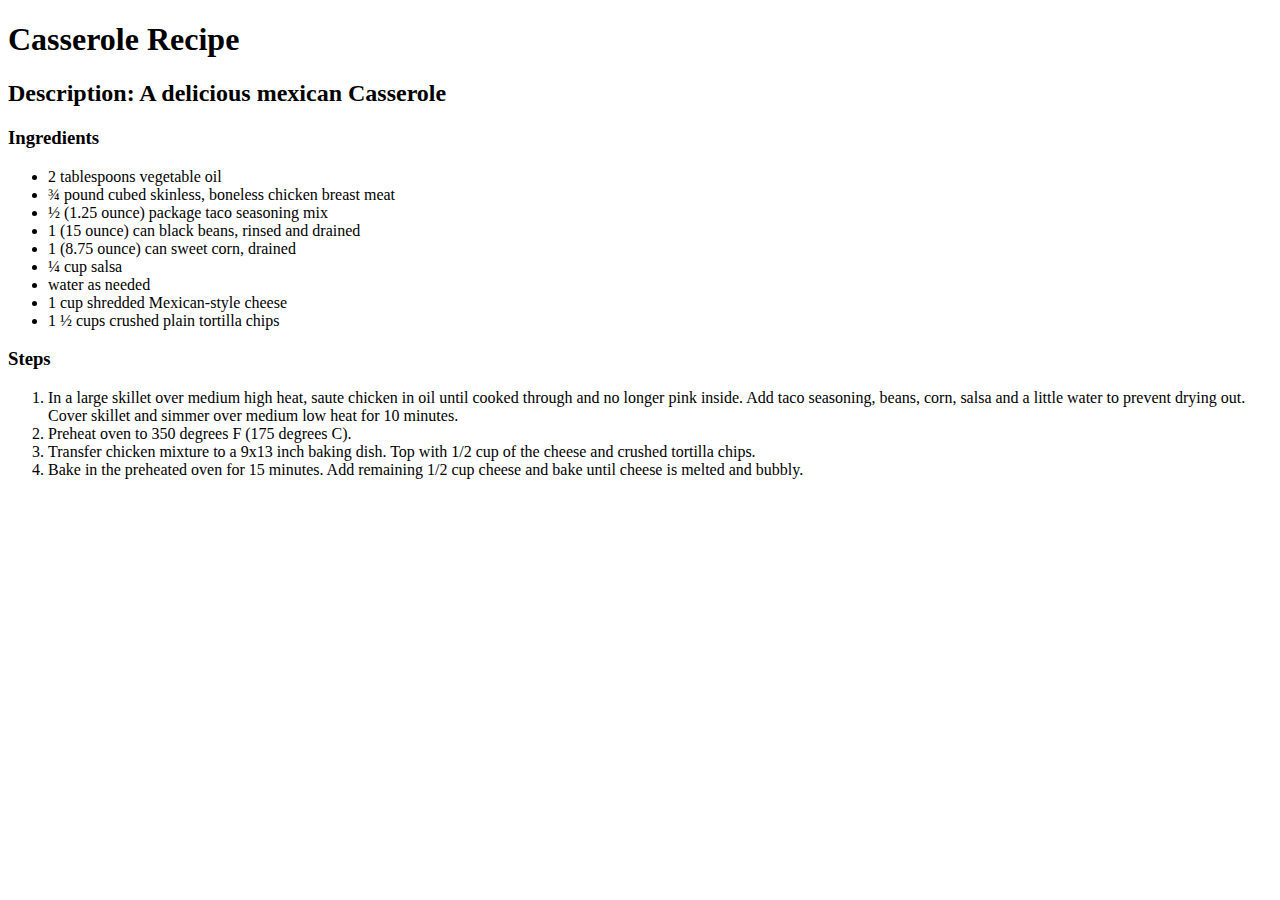
==== recipes/casserole.html @ cc2bdb60 "Edit casserole.html and meatballs.html" ====
<!DOCTYPE html>
<html lang="en">
    <head>
        <meta charset="UTF-8">
        <meta name="viewport" content="width=device-width, initial-scale=1.0">
        <title>Casserole</title>
    </head>
    <body>
        <h1>Casserole Recipe</h1>
        <h2>Description: A delicious mexican Casserole</h2>
        <h3>Ingredients</h3>
        <ul>
            <li>2 tablespoons vegetable oil</li>
            <li>¾ pound cubed skinless, boneless chicken breast meat</li>
            <li>½ (1.25 ounce) package taco seasoning mix</li>
            <li>1 (15 ounce) can black beans, rinsed and drained</li>
            <li>1 (8.75 ounce) can sweet corn, drained</li>
            <li>¼ cup salsa</li>
            <li>water as needed</li>
            <li>1 cup shredded Mexican-style cheese</li>
            <li>1 ½ cups crushed plain tortilla chips</li>
        </ul>
        <h3>Steps</h3>
        <ol>
            <li>In a large skillet over medium high heat, saute chicken in oil until cooked through and no longer pink inside. Add taco seasoning, beans, corn, salsa and a little water to prevent drying out. Cover skillet and simmer over medium low heat for 10 minutes.</li>
            <li>Preheat oven to 350 degrees F (175 degrees C).</li>
            <li>Transfer chicken mixture to a 9x13 inch baking dish. Top with 1/2 cup of the cheese and crushed tortilla chips.</li>
            <li>Bake in the preheated oven for 15 minutes. Add remaining 1/2 cup cheese and bake until cheese is melted and bubbly.</li>
        </ol>
    </body>
    </html>
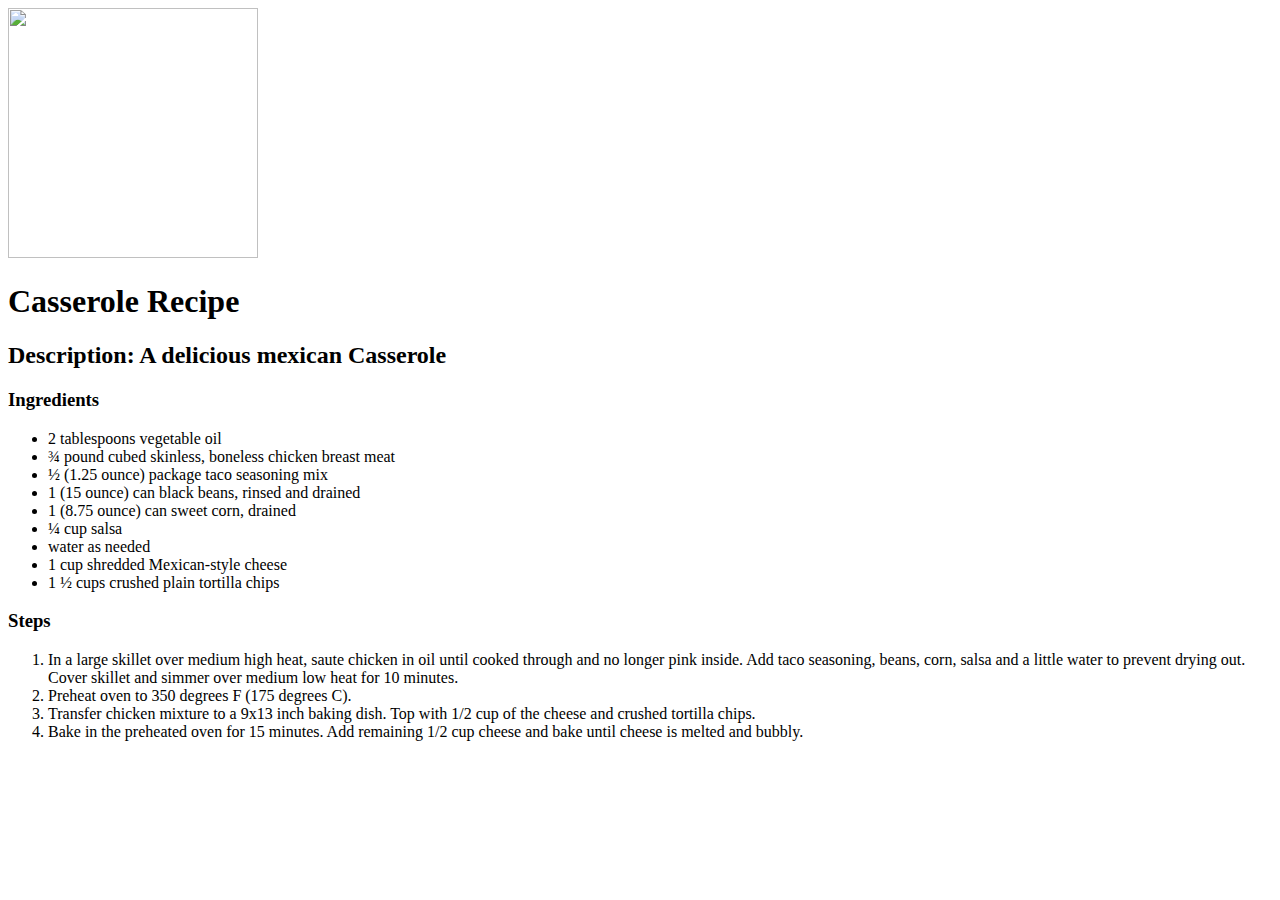
==== commit ab4d0437: "only edited the image-size" ====
--- a/recipes/casserole.html
+++ b/recipes/casserole.html
@@ -4,8 +4,10 @@
         <meta charset="UTF-8">
         <meta name="viewport" content="width=device-width, initial-scale=1.0">
         <title>Casserole</title>
+        <link rel="stylesheet" href="style.css">
     </head>
     <body>
+        <img src="https://www.allrecipes.com/thmb/oDxY7iGlKDM7rZ0TiUclO0G1EhY=/750x0/filters:no_upscale():max_bytes(150000):strip_icc():format(webp)/26674the-casserolefabeveryday4x3-082a0584d468438387cbb1aa2dba98dd.jpg">
         <h1>Casserole Recipe</h1>
         <h2>Description: A delicious mexican Casserole</h2>
         <h3>Ingredients</h3>
--- a/recipes/style.css
+++ b/recipes/style.css
@@ -0,0 +1,5 @@
+img {
+    box-sizing: border-box;
+    width: 250px;
+    height: 250px;
+}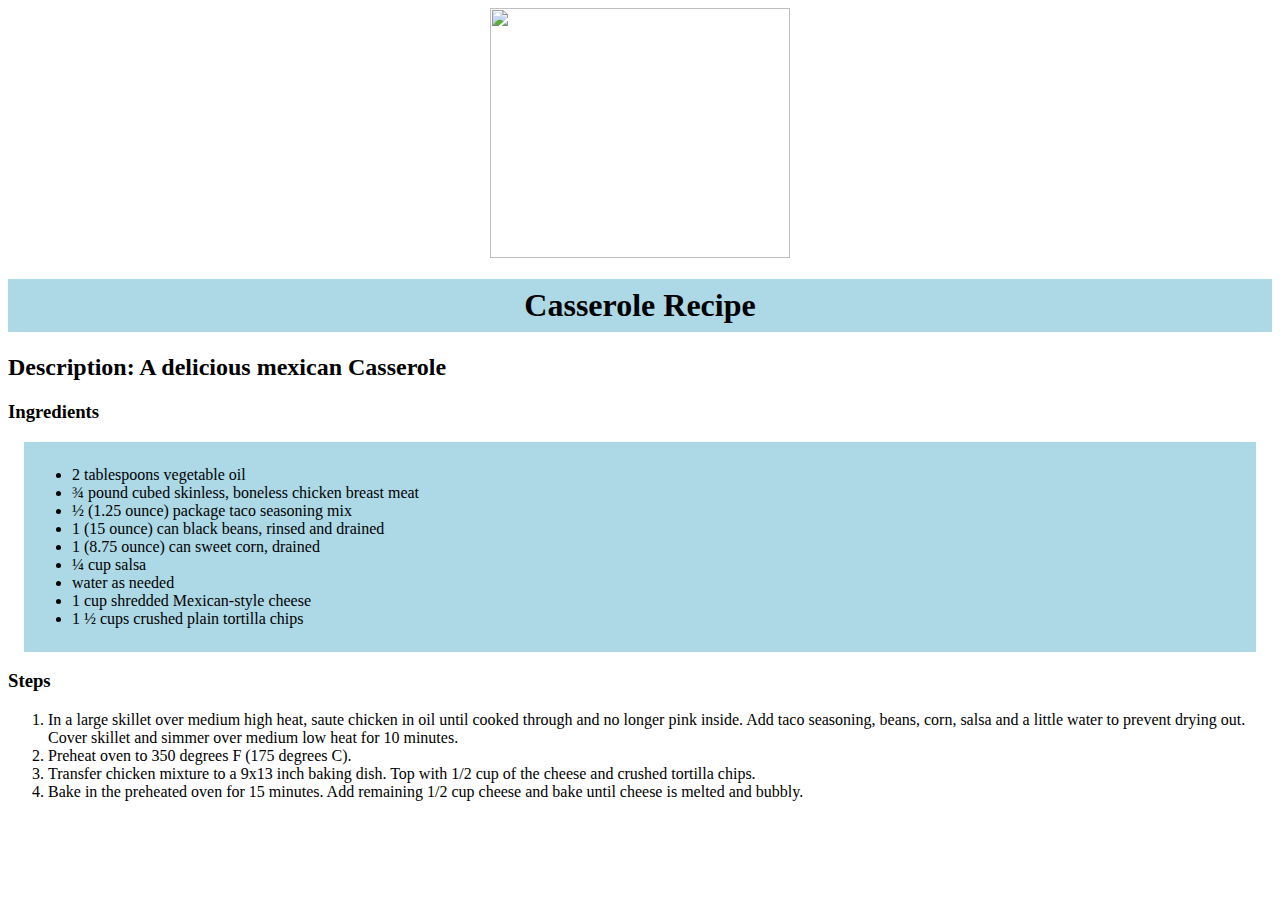
==== commit 82a7db40: "a little bit more fancy, but not finished yet" ====
--- a/recipes/casserole.html
+++ b/recipes/casserole.html
@@ -11,6 +11,7 @@
         <h1>Casserole Recipe</h1>
         <h2>Description: A delicious mexican Casserole</h2>
         <h3>Ingredients</h3>
+        <div class="ingredients">
         <ul>
             <li>2 tablespoons vegetable oil</li>
             <li>¾ pound cubed skinless, boneless chicken breast meat</li>
@@ -21,6 +22,8 @@
             <li>water as needed</li>
             <li>1 cup shredded Mexican-style cheese</li>
             <li>1 ½ cups crushed plain tortilla chips</li>
+            </ul>
+            </div>
         </ul>
         <h3>Steps</h3>
         <ol>
--- a/recipes/style.css
+++ b/recipes/style.css
@@ -1,5 +1,19 @@
 img {
     box-sizing: border-box;
-    width: 250px;
+    width: 300px;
     height: 250px;
+    display: block;
+    margin: auto;
+}
+
+h1 {
+    text-align: center;
+    background-color: lightblue;
+    padding: 8px;
+}
+
+.ingredients {
+    background-color: lightblue;
+    padding: 8px;
+    margin: 16px;
 }